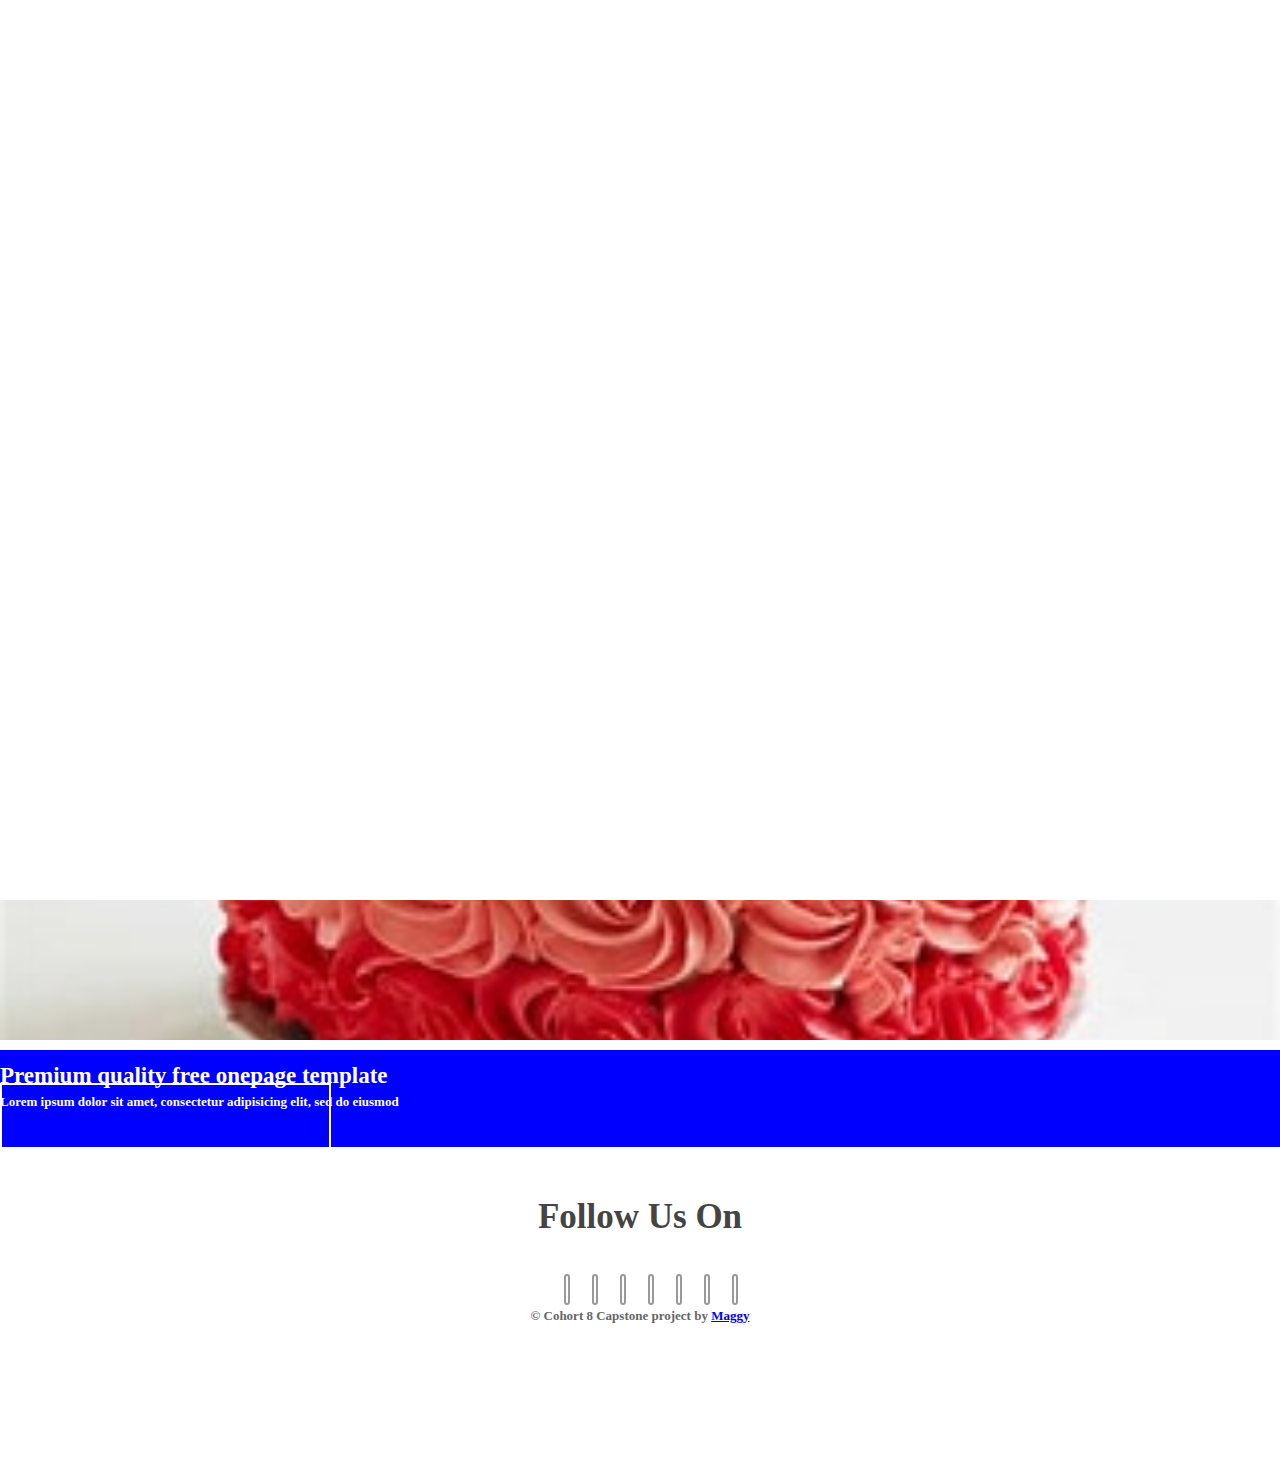
==== index.html @ 50e0e18a "." ====
<!DOCTYPE html>
<!--
	Cosmix by TEMPLATE STOCK
	templatestock.co @templatestock
	Released for free under the Creative Commons Attribution 3.0 license (templated.co/license)
-->

<html lang="en">
    <head>
        <meta charset="utf-8" />
        <meta name="viewport" content="width=device-width, initial-scale=1.0" />
        <meta name="description" content="" />
        <meta name="author" content="" />
        <title>Cosmix Free HTML5 Responsive Template | Template Stock</title>
        <!--Bootstrap-->
        <link rel="stylesheet" type="text/css" href="css/bootstrap.css" />
        <!--Stylesheets-->
        <link rel="stylesheet" type="text/css" href="css/style.css" />
        <!--Responsive-->
        <link rel="stylesheet" type="text/css" href="css/responsive.css" />
        <!--Animation-->
        <link rel="stylesheet" type="text/css" href="css/animate.css" />
        <!--Prettyphoto-->
        <link rel="stylesheet" type="text/css" href="css/prettyPhoto.css" />
        <!--Font-Awesome-->
        <link rel="stylesheet" type="text/css" href="css/font-awesome.css" />
        <!--Owl-Slider-->
        <link rel="stylesheet" type="text/css" href="css/owl.carousel.css" />
        <link rel="stylesheet" type="text/css" href="css/owl.theme.css" />
        <link rel="stylesheet" type="text/css" href="css/owl.transitions.css" />
        <!--[if lt IE 9]>
    <script src="js/html5shiv.js"></script>
    <script src="js/respond.min.js"></script>
  [endif]-->
    </head>
    <body data-spy="scroll" data-target=".navbar-default" data-offset="100">
        <!--Preloader-->
        <div id="preloader">
            <div id="pre-status">
                <div class="preload-placeholder"></div>
            </div>
        </div>
        <!--Navigation-->
        <header id="menu">
            <div class="navbar navbar-default navbar-fixed-top">
                <div class="container">
                    <div class="container-fluid">
                        <!-- Brand and toggle get grouped for better mobile display -->
                        <div class="navbar-header">
                            <button
                                type="button"
                                class="navbar-toggle collapsed"
                                data-toggle="collapse"
                                data-target="#bs-example-navbar-collapse-1"
                                aria-expanded="false"
                            >
                                <span class="sr-only">Toggle navigation</span>
                                <span class="icon-bar"></span>
                                <span class="icon-bar"></span>
                                <span class="icon-bar"></span>
                            </button>
                            <a class="navbar-brand" href="#menu"
                                ><img src="images/Logo/01.png" alt=""
                            /></a>
                        </div>
                        <!-- Collect the nav links, forms, and other content for toggling -->
                        <div
                            class="collapse navbar-collapse"
                            id="bs-example-navbar-collapse-1"
                        >
                            <ul class="nav navbar-nav">
                                <li class="active">
                                    <a class="scroll" href="index.html">Home</a>
                                </li>
                                <li>
                                    <a class="scroll" href="about.html"
                                        >About</a
                                    >
                                </li>
                                <li>
                                    <a class="scroll" href="portfolio.html"
                                        >Portfolio</a
                                    >
                                </li>
                                <li>
                                    <a class="scroll" href="contact.html"
                                        >Contact</a
                                    >
                                </li>
                            </ul>
                        </div>
                        <!-- /.navbar-collapse -->
                    </div>
                    <!-- /.container-fluid -->
                </div>
            </div>
        </header>
        <!--Slider-Start-->
        <section id="slider">
            <div id="home-carousel" class="carousel slide" data-ride="carousel">
                <div class="carousel-inner">
                    <div
                        class="item active"
                        style="background-image: url(images/Slider/08.jpg)"
                    >
                        <div class="carousel-caption container">
                            <div class="row">
                                <div class="col-md-7 col-sm-12 col-xs-12">
                                    <h1 style="color: goldenrod; font-size: 50px;">JINAD</h1>
                                    <h2>HALIMAT</h2>
                                    <p>
                                        FRONTEND     DEVELOPER
                                    </p>
                                </div>
                            </div>
                        </div>
                    </div>
                    <div
                        class="item"
                        style="background-image: url(images/Slider/05.jpg)"
                    >
                        <div class="carousel-caption container">
                            <div class="row">
                                <div class="col-md-7 col-sm-12 col-xs-12">
                                    <h1>PRIME TREATS</h1>
                                    <h2 style="color: red;">A BAKER</h2>
                                    <p>
                                        We bake yumilicious, tasty and delicious cakes and pastries for all occasions.
                                    </p>
                                </div>
                            </div>
                        </div>
                    </div>
                    <a
                        class="home-carousel-left"
                        href="#home-carousel"
                        data-slide="prev"
                        ><i class="fa fa-angle-left"></i
                    ></a>
                    <a
                        class="home-carousel-right"
                        href="#home-carousel"
                        data-slide="next"
                        ><i class="fa fa-angle-right"></i
                    ></a>
                </div>
            </div>
            <!--/#home-carousel-->
        </section>

        <div class="bg-sec">
            <div class="container">
                <div class="col-md-10 col-sm-10 col-xs-8">
                    <h3>Premium quality free onepage template</h3>
                    <p>
                        Lorem ipsum dolor sit amet, consectetur adipisicing
                        elit, sed do eiusmod
                    </p>
                </div>
                <div class="col-md-2 col-sm-2 col-xs-4">
                    <a class="btn-down" href="#">Download</a>
                </div>
            </div>
        </div>

        <footer id="footer-down">
            <h2>Follow Us On</h2>
            <ul class="social-icon">
                <li class="facebook hvr-pulse">
                    <a href="#"><i class="fa fa-facebook-f"></i></a>
                </li>
                <li class="twitter hvr-pulse">
                    <a href="#"><i class="fa fa-twitter"></i></a>
                </li>
                <li class="linkedin hvr-pulse">
                    <a href="#"><i class="fa fa-linkedin"></i></a>
                </li>
                <li class="google-plus hvr-pulse">
                    <a href="#"><i class="fa fa-google-plus"></i></a>
                </li>
                <li class="youtube hvr-pulse">
                    <a href="#"><i class="fa fa-youtube"></i></a>
                </li>
                <li class="instagram hvr-pulse">
                    <a href="#"><i class="fa fa-instagram"></i></a>
                </li>
                <li class="behance hvr-pulse">
                    <a href="#"><i class="fa fa-behance"></i></a>
                </li>
            </ul>
            <p>
                &copy; Cohort 8 Capstone project by
                <a href="http://templatestock.co" target="_blank">Maggy</a>
            </p>
        </footer>
        <!--Jquery-->
        <script type="text/javascript" src="js/jquery.min.js"></script>
        <!--Boostrap-Jquery-->
        <script type="text/javascript" src="js/bootstrap.js"></script>
        <!--Preetyphoto-Jquery-->
        <script type="text/javascript" src="js/jquery.prettyPhoto.js"></script>
        <!--NiceScroll-Jquery-->
        <script type="text/javascript" src="js/jquery.nicescroll.js"></script>
        <script type="text/javascript" src="js/waypoints.min.js"></script>
        <!--Isotopes-->
        <script type="text/javascript" src="js/jquery.isotope.js"></script>
        <!--Wow-Jquery-->
        <script type="text/javascript" src="js/wow.js"></script>
        <!--Count-Jquey-->
        <script type="text/javascript" src="js/jquery.countTo.js"></script>
        <script type="text/javascript" src="js/jquery.inview.min.js"></script>
        <!--Owl-Crousels-Jqury-->
        <script type="text/javascript" src="js/owl.carousel.js"></script>
        <!--Main-Scripts-->
        <script type="text/javascript" src="js/script.js"></script>
    </body>
</html>

<!-- Hosting24 Analytics Code -->
<script
    type="text/javascript"
    src="http://stats.hosting24.com/count.php"
></script>
<!-- End Of Analytics Code -->
---- css/style.css ----
/*
	Cosmix by TEMPLATE STOCK
	templatestock.co @templatestock
	Released for free under the Creative Commons Attribution 3.0 license (templated.co/license)
*/

* {
    margin: 0 auto;
}
@font-face {
    font-family: 'helvetica_ce_55_romanregular';
    src: url('../fonts/helvetica_neue_ce_55_roman-webfont.eot');
    src: url('../fonts/helvetica_neue_ce_55_roman-webfont.eot?#iefix')
            format('embedded-opentype'),
        url('../fonts/helvetica_neue_ce_55_roman-webfont.woff2') format('woff2'),
        url('../fonts/helvetica_neue_ce_55_roman-webfont.woff') format('woff'),
        url('../fonts/helvetica_neue_ce_55_roman-webfont.ttf')
            format('truetype'),
        url('../fonts/helvetica_neue_ce_55_roman-webfont.svg#helvetica_ce_55_romanregular')
            format('svg');
    font-weight: normal;
    font-style: normal;
}
@font-face {
    font-family: 'open_sansregular';
    src: url('../fonts/opensans-regular-webfont.eot');
    src: url('../fonts/opensans-regular-webfont.eot?#iefix')
            format('embedded-opentype'),
        url('../fonts/opensans-regular-webfont.woff2') format('woff2'),
        url('../fonts/opensans-regular-webfont.woff') format('woff'),
        url('../fonts/opensans-regular-webfont.ttf') format('truetype'),
        url('../fonts/opensans-regular-webfont.svg#open_sansregular')
            format('svg');
    font-weight: normal;
    font-style: normal;
}
body {
    font-family: 'helvetica_ce_55_romanregular';
}
/*for-section-text-start-here*/
::selection {
    background: blue; /* WebKit/Blink Browsers */
    color: #fff;
}
::-webkit-selection {
    background-color: blue;
    color: #fff;
}
::-ms-selection {
    background-color: blue;
    color: #fff;
}
::-o-selection {
    background-color: blue;
    color: #fff;
}
::-moz-selection {
    background-color: blue;
    color: #fff;
}
/* ========================================================================
  Hover animation
 ========================================================================== */
@-webkit-keyframes hvr-pulse {
    25% {
        -webkit-transform: scale(1.1);
        transform: scale(1.1);
    }
    75% {
        -webkit-transform: scale(0.9);
        transform: scale(0.9);
    }
}
@keyframes hvr-pulse {
    25% {
        -webkit-transform: scale(1.1);
        transform: scale(1.1);
    }
    75% {
        -webkit-transform: scale(0.9);
        transform: scale(0.9);
    }
}
.hvr-pulse {
    display: inline-block;
    vertical-align: middle;
    -webkit-transform: translateZ(0);
    transform: translateZ(0);
    box-shadow: 0 0 1px rgba(0, 0, 0, 0);
    -webkit-backface-visibility: hidden;
    backface-visibility: hidden;
    -moz-osx-font-smoothing: grayscale;
}
.hvr-pulse:hover,
.hvr-pulse:focus,
.hvr-pulse:active {
    -webkit-animation-name: hvr-pulse;
    animation-name: hvr-pulse;
    -webkit-animation-duration: 1s;
    animation-duration: 1s;
    -webkit-animation-timing-function: linear;
    animation-timing-function: linear;
    -webkit-animation-iteration-count: infinite;
    animation-iteration-count: infinite;
}
/* ========================================================================
  Hover End
 ========================================================================== */
#preloader {
    background: #fff;
    bottom: 0;
    left: 0;
    position: fixed;
    right: 0;
    top: 0;
    z-index: 9999;
}
#pre-status,
.preload-placeholder {
    background-image: url(../preloader.gif);
    background-position: center;
    background-repeat: no-repeat;
    height: 296px;
    left: 38%;
    margin: -20px 0 0 -20px;
    position: absolute;
    top: 32%;
    width: 296px;
}
.preload-placeholder {
    background: none;
    left: 0;
    margin: 0;
    text-align: center;
    top: 65%;
}
.parallex {
    background-attachment: fixed;
    background-position: center;
    background-size: cover;
    background-repeat: no-repeat;
}
p {
    font-size: 13px;
    color: #666;
    font-weight: bolder;
    line-height: 25px;
    font-family: 'open_sansregular';
}
h1,
h2,
h3,
h4,
h5,
h6,
.h1,
.h2,
.h3,
.h4,
.h5,
.h6 {
    font-family: 'helvetica_ce_55_romanregular';
}
h1 {
    color: #fff;
    font-size: 51px;
    text-transform: uppercase;
}
h2 {
    color: #555;
    font-size: 35px;
    text-transform: uppercase;
    font-weight: bolder;
}
h3 {
    color: #333;
    font-size: 23px;
}
h4 {
    color: #555;
    font-size: 21px;
    text-transform: uppercase;
}
h5 {
    color: #333;
    font-size: 18px;
}
h6 {
    font-size: 16px;
}
strong {
    font-weight: bolder;
}
span {
    color: blue;
}
.space {
    margin: 30px 0px;
}
.line {
    border: 1px solid blue;
    width: 15%;
}
a:hover,
a:focus {
    text-decoration: none;
}
a.btn-down {
    height: 50px;
    width: 50px;
    color: #fff;
    border: 2px solid #fff;
    padding: 5% 10%;
    position: relative;
    top: 35px;
    font-size: 17px;
}
a.btn-down:hover {
    background: #fff;
    color: blue;
    transition: all 0.5s;
    -moz-transition: all 0.5s;
    -o-transition: all 0.5s;
    -webkit-transition: all 0.5s;
}
a.btn-order {
    height: 50px;
    width: 50px;
    color: blue;
    border: 2px solid blue;
    padding: 3% 5%;
    font-size: 15px;
    position: relative;
    top: 5px;
}
a.btn-order:hover {
    background: blue;
    color: #fff;
    transition: all 0.5s;
    -moz-transition: all 0.5s;
    -o-transition: all 0.5s;
    -webkit-transition: all 0.5s;
}
a.btn-send {
    color: blue;
    border: 2px solid blue;
    padding: 2% 0%;
    font-size: 15px;
}
a.btn-send:hover {
    background: blue;
    color: #fff;
    transition: all 0.5s;
    -moz-transition: all 0.5s;
    -o-transition: all 0.5s;
    -webkit-transition: all 0.5s;
}
/*Navigation-stylesheets-include-here*/
.navbar-default {
    background: rgba(248, 248, 248, 0);
    border: rgba(248, 248, 248, 0);
    padding: 5px 5px;
}
a.navbar-brand img {
    position: relative;
    top: 9px;
}
#menu {
    position: absolute;
}
#menu .nav {
    left: 25%;
    position: relative;
}
#menu ul.nav li a {
    font-size: 15px;
    color: #fff;
}
#menu .nav > li > a {
    background: none;
    color: #fff;
}
#menu ul.nav li a:hover,
#menu ul.nav li a.active {
    color: blue;
    transition: all 0.4s;
}
#menu .navbar-default .navbar-nav > .active > a,
.navbar-default .navbar-nav > .active > a:hover,
.navbar-default .navbar-nav > .active > a:focus {
    color: blue;
    background: transparent;
}
a.navbar-brand {
    padding: 0px;
    margin-top: -3px;
}
ul.nav li.active a:before {
    opacity: 1;
}
.on {
    background: rgba(0, 0, 0, 0.8);
    transition: all 0.3s;
    -moz-transition: all 0.3s;
    -o-transition: all 0.3s;
    -webkit-transition: all 0.3s;
}
/*Slider-stylesheets-include-here*/

#home-carousel .item {
    background-position: center top;
    background-repeat: no-repeat;
    background-size: cover;
    width: 100%;
    height: 650px;
}
#home-carousel .item:before {
    background-color: #000;
    content: '';
    height: 100%;
    top: 0;
    left: 0;
    opacity: 0.5;
    position: absolute;
    width: 100%;
}
.carousel-caption {
    left: 15px;
    right: 15px;
    top: 50%;
    font-size: 15px;
    text-align: left;
    color: #fff;
    text-shadow: none;
    margin-top: -130px;
}
.carousel-caption h1 {
    font-size: 35px;
    margin-bottom: 10px;
    letter-spacing: 2px;
    font-weight: 100;
}
.carousel-caption h2 {
    color: #fff;
    font-size: 75px;
    font-weight: 600;
    margin-top: 0px;
    text-transform: none;
    letter-spacing: 2px;
    margin-bottom: 20px;
}
.carousel-caption p {
    color: #ffffff;
    font-size: 17px;
    font-weight: normal;
    line-height: 27px;
}
.home-carousel-left,
.home-carousel-right {
    background-color: blue;
    color: #fff;
    font-size: 32px;
    height: 40px;
    line-height: 40px;
    margin-top: -20px;
    position: absolute;
    text-align: center;
    top: 50%;
    width: 32px;
    z-index: 999;
    -webkit-transition: 300ms;
    -moz-transition: 300ms;
    -o-transition: 300ms;
    -ms-transition: 300ms;
    transition: 300ms;
}
.home-carousel-left {
    left: -32px;
}
.home-carousel-right {
    right: -32px;
}
#home-carousel:hover .home-carousel-left {
    left: 0;
}
#home-carousel:hover .home-carousel-right {
    right: 0;
}
/* Carousel animation */

#home-carousel .item h1,
#home-carousel .item h2,
#home-carousel .item p {
    opacity: 0;
    -moz-transform: scale(0.5);
    -webkit-transform: scale(0.5);
    -o-transform: scale(0.5);
    -ms-transform: scale(0.5);
    transform: scale(0.5);
}
#home-carousel .item h1 {
    -webkit-transition: all 0.5s ease-in-out 0.15s;
    -moz-transition: all 0.5s ease-in-out 0.15s;
    -ms-transition: all 0.5s ease-in-out 0.15s;
    -o-transition: all 0.5s ease-in-out 0.15s;
    transition: all 0.5s ease-in-out 0.15s;
}
#home-carousel .item.active h1,
#home-carousel .item.active h2,
#home-carousel .item.active p {
    opacity: 1;
    -moz-transform: scale(1);
    -webkit-transform: scale(1);
    -o-transform: scale(1);
    -ms-transform: scale(1);
    transform: scale(1);
}
#home-carousel .item h2 {
    -webkit-transition: all 0.5s ease-in-out 0.3s;
    -moz-transition: all 0.5s ease-in-out 0.3s;
    -ms-transition: all 0.5s ease-in-out 0.3s;
    -o-transition: all 0.5s ease-in-out 0.3s;
    transition: all 0.5s ease-in-out 0.3s;
}
#home-carousel .item p {
    -webkit-transition: all 0.5s ease-in-out 0.45s;
    -moz-transition: all 0.5s ease-in-out 0.45s;
    -ms-transition: all 0.5s ease-in-out 0.45s;
    -o-transition: all 0.5s ease-in-out 0.45s;
    transition: all 0.5s ease-in-out 0.45s;
}
/*About-stylesheets-include-here*/
#about {
    padding: 3% 0%;
}
#about .heading {
    text-align: center;
}
.heading h2 {
    font-family: 'helvetica_ce_55_romanregular';
}
.heading p {
    padding: 20px 0px;
    font-size: 13px;
    font-weight: bolder;
    color: #555;
}
.ab-sec {
    text-align: justify;
}
.ab-sec h3 {
    font-weight: bolder;
}
.ab-sec p {
    padding: 10px 0px;
    font-size: 13px;
}
/*Background-stylesheets-include-here*/
.bg-sec {
    background: blue;
    margin-top: 10px;
    padding: 1% 0%;
}
.bg-sec h3 {
    color: #ffffff;
    text-transform: none;
    font-weight: bolder;
}
.bg-sec p {
    color: #ffffff;
}
/*Service-stylesheets-include-here*/
#service {
    text-align: center;
    padding: 2% 0%;
}
#features-sec {
    padding: 100px 0;
}
#features-sec .media.service-box:first-child {
    margin-top: 80px;
}
#services {
    padding: 100px 0 75px;
}
.media.service-box {
    margin: 25px 0;
}
.media.service-box .pull-left {
    margin-right: 20px;
}
.media.service-box .pull-left > i {
    font-size: 24px;
    height: 64px;
    line-height: 64px;
    text-align: center;
    width: 64px;
    border-radius: 100%;
    color: blue;
    border: 1px solid #d7d7d7;
    transition: background-color 400ms, background-color 400ms;
    position: relative;
}
.media.service-box:hover .pull-left > i {
    background: blue;
    color: #fff;
    transform: rotateY(360deg);
    -moz-transform: rotate(360deg);
    -o-transform: rotate(360deg);
    -webkittransform: rotate(360deg);
    transition: all 0.5s;
    -moz-transition: all 0.8s;
    -o-transition: all 0.8s;
    -webkit-transition: all 0.8s;
}
.media-body h5 {
    font-weight: bolder;
    text-align: left;
}
.media-body p {
    text-align: justify;
}
/*Experience-stylesheets-include-here*/
.experience {
    margin-top: 30px;
}
.progress {
    height: 20px;
    background-color: #d7d7d7;
    border-radius: 0;
    box-shadow: none;
    -webkit-box-shadow: none;
    margin-bottom: 25px;
}
.progress-bar {
    box-shadow: none;
    -webkit-box-shadow: none;
    text-align: right;
    padding-right: 12px;
    font-size: 12px;
    font-weight: 600;
    background: blue;
}
.progress .progress-bar.six-sec-ease-in-out {
    -webkit-transition: width 2s ease-in-out;
    transition: width 2s ease-in-out;
}
.lead {
    font-size: 16px;
    font-weight: bold;
    text-align: left;
}
/*Features-stylesheets-include-here*/
#features {
    text-align: center;
    padding: 2% 0%;
}
#features .nav-tabs {
    display: inline-block;
    margin-top: 20px;
}
.tab p {
    text-align: justify;
}
#features .nav-tabs > li.active > a,
#features .nav-tabs > li.active > a:hover,
#features .nav-tabs > li.active > a:focus {
    box-shadow: 0 1px 4px rgba(0, 0, 0, 0.26);
    border-bottom: 2px solid blue;
    background: #f8f8f8;
}
#features .nav-tabs > li > a {
    color: #555;
    margin-right: 0;
    box-shadow: 0 1px 4px rgba(0, 0, 0, 0.26);
    background-color: #fff;
    border-right: 1px solid #e0e0e0;
    border-radius: 0px;
    border-bottom: 1px solid #ffffff;
    width: 110px;
    padding: 0;
    height: 80px;
    line-height: 80px;
    font-size: 32px;
}
#features .nav-tabs > li > a i.fa {
    font-size: 25px;
}
#features .nav-tabs > li.active > a i.fa {
    color: blue;
}
#features .nav-tabs > li > a:hover {
    border-color: transparent;
    border-right: 1px solid #e0e0e0;
}
#features p.feat-sec-1 {
    padding-top: 10px;
}
#features .tab-content .feat-sec {
    margin-top: 10px;
}
#features .tab-content h5 {
    text-align: left;
    font-weight: bolder;
}
#features .tab-content .line {
    float: left;
}
.tab {
    margin-top: 20px;
}
.tab-img {
    position: relative;
    top: 50px;
}
/*Portfolio-stylesheets-include-here*/
#portfolio {
    padding: 2% 0%;
    background: #f5f5f5;
    text-align: center;
}
#portfolio .portfolio-filter {
    list-style: none;
    padding: 0;
    margin: 0 0 50px;
    display: inline-block;
}
#portfolio .portfolio-filter > li {
    float: left;
    display: block;
}
#portfolio .portfolio-filter > li a {
    display: block;
    padding: 7px 15px;
    background: #e5e5e5;
    color: #64686d;
    position: relative;
}
#portfolio .portfolio-filter > li a:hover,
#portfolio .portfolio-filter > li a.active {
    background: blue;
    color: #fff;
    -webkit-transition-duration: 0.5s;
    -moz-transition-duration: 0.5s;
    -ms-transition-duration: 0.5s;
    -o-transition-duration: 0.5s;
    transition-duration: 0.5s;
}
.portfolio-items p {
    color: #fff;
    font-weight: normal;
}
#portfolio .portfolio-filter > li a.active:after {
    content: ' ';
    position: absolute;
    bottom: -17px;
    left: 50%;
    margin-left: -10px;
    border-width: 10px;
    border-style: solid;
    border-color: blue transparent transparent transparent;
}
#portfolio .portfolio-filter > li:first-child a {
    border-radius: 4px 0 0 4px;
}
#portfolio .portfolio-filter > li:last-child a {
    border-radius: 0 4px 4px 0;
}
#portfolio .portfolio-item {
    margin-bottom: 20px;
}
#portfolio .portfolio-item .portfolio-item-inner {
    position: relative;
}
#portfolio .portfolio-item .portfolio-item-inner .portfolio-info {
    opacity: 0;
    position: absolute;
    top: 45%;
    bottom: 0;
    left: 0;
    right: 0;
    padding: 10px;
    color: #fff;
    background: rgba(0, 0, 0, 0.7);
}
#portfolio .portfolio-item .portfolio-item-inner .portfolio-info h3 {
    font-size: 16px;
    line-height: 1;
    margin: 0;
    color: #fff;
}
#portfolio .portfolio-item:hover .portfolio-info {
    opacity: 1;
    transition: all 0.5s;
}
#portfolio .portfolio-item:hover .portfolio-info i.fa {
    font-size: 30px;
    color: blue;
}
/* Start: Recommended Isotope styles */
/**** Isotope Filtering ****/
.isotope-item {
    z-index: 2;
}
.isotope-hidden.isotope-item {
    pointer-events: none;
    z-index: 1;
}
/**** Isotope CSS3 transitions ****/
.isotope,
.isotope .isotope-item {
    -webkit-transition-duration: 0.8s;
    -moz-transition-duration: 0.8s;
    -ms-transition-duration: 0.8s;
    -o-transition-duration: 0.8s;
    transition-duration: 0.8s;
}
.isotope {
    -webkit-transition-property: height, width;
    -moz-transition-property: height, width;
    -ms-transition-property: height, width;
    -o-transition-property: height, width;
    transition-property: height, width;
}
.isotope .isotope-item {
    -webkit-transition-property: -webkit-transform, opacity;
    -moz-transition-property: -moz-transform, opacity;
    -ms-transition-property: -ms-transform, opacity;
    -o-transition-property: -o-transform, opacity;
    transition-property: transform, opacity;
}
/**** disabling Isotope CSS3 transitions ****/
.isotope.no-transition,
.isotope.no-transition .isotope-item,
.isotope .isotope-item.no-transition {
    -webkit-transition-duration: 0s;
    -moz-transition-duration: 0s;
    -ms-transition-duration: 0s;
    -o-transition-duration: 0s;
    transition-duration: 0s;
}
/* End: Recommended Isotope styles */
/* disable CSS transitions for containers with infinite scrolling*/
.isotope.infinite-scrolling {
    -webkit-transition: none;
    -moz-transition: none;
    -ms-transition: none;
    -o-transition: none;
    transition: none;
}
/*Pricing-stylesheets-include-here*/
#pricing {
    padding: 4% 0% 0% 2%;
    text-align: center;
}
#pricing ul.pricing {
    list-style: none;
    padding: 0;
    margin: 70px 0 30px;
    border: 1px solid #eee;
    border-radius: 5px 5px 4px 4px;
    padding: 15px;
    text-align: center;
}
#pricing ul.pricing:hover {
    box-shadow: 0 8px 8px rgba(0, 0, 0, 0.26);
    -webkit-transition-duration: 0.3s;
    -moz-transition-duration: 0.3s;
    -ms-transition-duration: 0.3s;
    -o-transition-duration: 0.3s;
    transition-duration: 0.3s;
}
#pricing ul.pricing li {
    display: block;
    padding: 10px;
    color: #666;
}
#pricing ul.pricing li.plan-header {
    background: #f8f8f8;
    border-radius: 4px 4px 0 0;
    margin: -15px -15px 10px;
    padding: 15px 15px 30px;
    border: 0;
}
#pricing ul.pricing li.plan-header .price-duration {
    position: relative;
    margin-top: -63px;
    top: -10px;
    display: inline-block;
    width: 116px;
    height: 116px;
    background-image: -moz-linear-gradient(90deg, blue 0%, blue 100%);
    background-image: -webkit-linear-gradient(90deg, blue 0%, blue 100%);
    background-image: -ms-linear-gradient(90deg, blue 0%, blue 100%);
    color: #fff;
    border-radius: 100px;
    border: 5px solid #f6f6f6;
}
#pricing ul.pricing li.plan-header .price-duration {
    display: block;
    line-height: 1;
}
#pricing ul.pricing strong {
    font-size: 14px;
}
#pricing ul.pricing li.plan-header .price-duration > .price {
    font-size: 24px;
    font-weight: 700;
    margin-top: 35px;
}
#pricing ul.pricing li.plan-header .price-duration > .duration {
    margin-top: 5px;
}
#pricing ul.pricing li.plan-header .plan-name {
    margin-top: 10px;
    font-size: 21px;
    color: #444;
    font-weight: bold;
    line-height: 1;
    text-transform: uppercase;
}
#pricing ul.pricing.featured {
    background: #222534;
    color: #fff;
    border: 0;
}
#pricing ul.pricing.featured li.plan-header .plan-name {
    color: #fff;
}
/*Team-stylesheets-include-here*/
#team {
    text-align: center;
    padding: 2% 0%;
}
.team-desc {
    padding: 15px 10px 15px 10px;
}
.team-main-sec:hover {
    box-shadow: 0 8px 8px rgba(0, 0, 0, 0.26);
    -webkit-transition-duration: 0.3s;
    -moz-transition-duration: 0.3s;
    -ms-transition-duration: 0.3s;
    -o-transition-duration: 0.3s;
    transition-duration: 0.3s;
}
.team-sec {
    border: 1px solid #eee;
}
.team-main-sec:hover .team-sec {
    border: 1px solid #fff;
    -webkit-transition-duration: 0.3s;
    -moz-transition-duration: 0.3s;
    -ms-transition-duration: 0.3s;
    -o-transition-duration: 0.3s;
    transition-duration: 0.3s;
}
.team-main-sec:hover h5 {
    color: blue;
}
.team-sec h5 {
    color: #555;
    text-transform: uppercase;
}
.team-social-icon {
    margin-top: 20px;
}
.team-desc ul.team-social-icon li {
    display: inline-block;
    padding-right: 20px;
}
.team-desc ul.team-social-icon li a i.fa {
    font-size: 20px;
    color: #999;
}
.team-desc ul.team-social-icon li a i.fa:hover.fa-facebook-f {
    color: #3b5998;
}
.team-desc ul.team-social-icon li a i.fa:hover.fa-twitter {
    color: #55acee;
}
.team-desc ul.team-social-icon li a i.fa:hover.fa-pinterest-p {
    color: #bd081c;
}
.team-desc ul.team-social-icon li a i.fa:hover.fa-instagram {
    color: #3f729b;
}
.team-desc ul.team-social-icon li a i.fa:hover.fa-google-plus {
    color: #dc4e41;
}
/*Testimonials-stylesheets-include-here*/
#testimonials {
    background-image: url(../images/Testimonials/01.jpg);
    height: 450px;
    text-align: center;
}
#testimonials .owl-theme .owl-controls .owl-page span {
    background: blue;
}
.quote {
    position: relative;
    top: 40px;
}
.quote i.fa {
    font-size: 35px;
    color: #ffffff;
}
#owl-testi {
    position: relative;
    top: 65px;
}
#owl-testi p {
    color: #ffffff;
    font-weight: normal;
}
#owl-testi h5 {
    color: #ffffff;
    line-height: 30px;
    padding-top: 20px;
}
#owl-testi h6 {
    color: #ffffff;
    padding-top: 20px;
}
/*Fun-Facts-stylesheets-include-here*/
#fun-facts {
    background-color: #f8f8f8;
    padding: 3% 0%;
}
#fun-facts .fun-fact {
    border-right: 1px solid #ddd;
}
#fun-facts .col-md-3:last-child .fun-fact {
    border-right: 0px solid #ddd;
}
#fun-facts .fun-fact i {
    margin-right: 5px;
    color: #666;
}
#fun-facts .fun-fact h6 {
    color: #555;
    font-weight: bolder;
}
/*Blog-stylesheets-include-here*/
#blog {
    text-align: center;
    padding: 3% 0% 0% 2%;
}
.blog-info {
    text-align: left;
}
.blog-info h5 {
    font-weight: bold;
    padding-top: 10px;
}
.blog-info i.fa {
    float: left;
    margin-right: 10px;
    color: #777;
}
.blog-info h6 {
    margin: 0;
    color: #666;
    float: left;
}
.blog-info h6:hover,
.blog-info h5:hover {
    color: blue;
    -webkit-transition-duration: 0.3s;
    -moz-transition-duration: 0.3s;
    -ms-transition-duration: 0.3s;
    -o-transition-duration: 0.3s;
    transition-duration: 0.3s;
}
.data-meta {
    background: #444;
    font-size: 15px;
    color: #fff;
    text-align: center;
    position: absolute;
    top: 0;
    padding: 6px 15px;
}
.data-meta h4 {
    color: #ffffff;
    margin: 0;
    font-size: 18px;
    font-weight: bold;
}
a.btn-blg {
    color: #666;
}
a.btn-blg:hover {
    color: blue;
    -webkit-transition-duration: 0.3s;
    -moz-transition-duration: 0.3s;
    -ms-transition-duration: 0.3s;
    -o-transition-duration: 0.3s;
    transition-duration: 0.3s;
}
.blog-info p {
    text-align: justify;
    padding-top: 5px;
}
.blog-info ul.blog-icon {
    margin: 0;
    padding: 0;
}
.blog-info ul li {
    display: inline-block;
}
.blog-info ul li.comment {
    margin-left: 10px;
}
/*Client-stylesheets-include-here*/
#client {
    text-align: center;
    position: relative;
    padding: 70px 0px 10px 0px;
}
.client-logo a {
    opacity: 0.4;
    display: table;
    margin: 0 auto;
}
.client-logo a:hover {
    opacity: 1;
    transition: all 0.5s;
    -moz-transition: all 0.8s;
    -o-transition: all 0.8s;
    -webkit-transition: all 0.8s;
}
/*Contact-stylesheets-include-here*/
#contact {
    text-align: center;
    padding: 3% 0% 0% 2%;
}
.contact-sec-1 {
    text-align: left;
}
.contact-sec-1 h4 {
    font-weight: bold;
}
.contact-sec-1 ul.contact-form li i.fa {
    color: #666;
    float: left;
    margin-right: 10px;
}
.contact-sec-1 ul.contact-form li h6 {
    font-size: 14px;
    color: #666;
    margin: 0;
}
.contact-sec-1 ul {
    padding: 0;
    position: relative;
    top: 20px;
}
.contact-sec-1 ul li {
    display: block;
    padding-bottom: 30px;
}
.contact-sec-1 ul li a {
    color: #666;
}
.contact-sec-1 ul li a:hover {
    color: blue;
    -webkit-transition-duration: 0.3s;
    -moz-transition-duration: 0.3s;
    -ms-transition-duration: 0.3s;
    -o-transition-duration: 0.3s;
    transition-duration: 0.3s;
}
label {
    font-size: 15px;
    font-weight: normal;
    float: left;
    margin: 0px 0px 20px 0px;
}
.form-group {
    margin-bottom: 30px;
}
textarea.form-control {
    min-height: 120px;
    resize: none;
}
.form-control {
    border: 1px solid #ccc;
    height: 35px;
    border-radius: 0;
    box-shadow: none;
}
/*Footer-stylesheets-include-here*/
#footer {
    text-align: center;
}
#footer .bg-sec h2 {
    color: #ffffff;
    font-size: 25px;
    font-weight: normal;
}
#footer-down {
    position: relative;
    top: 30px;
    text-align: center;
}
#footer-down h2 {
    color: #444;
    margin: 20px 0px 40px 0px;
    text-transform: none;
}
#footer-down ul li {
    display: inline-block;
    margin-right: 20px;
}
#footer-down ul li a i.fa {
    color: #999;
    font-size: 22px;
    border: 2px solid #999;
    height: 50px;
    width: 50px;
    border-radius: 50px;
    padding: 25%;
}
#footer-down ul li.facebook i.fa:hover {
    color: #3b5998;
    border: 2px solid #3b5998;
}
#footer-down ul li.twitter i.fa:hover {
    color: #00aced;
    border: 2px solid #00aced;
}
#footer-down ul li.linkedin i.fa:hover {
    color: #007bb6;
    border: 2px solid #007bb6;
}
#footer-down ul li.google-plus i.fa:hover {
    color: #dd4b39;
    border: 2px solid #dd4b39;
}
#footer-down ul li.youtube i.fa:hover {
    color: #bb0000;
    border: 2px solid #bb0000;
}
#footer-down ul li.instagram i.fa:hover {
    color: #517fa4;
    border: 2px solid #517fa4;
}
#footer-down ul li.behance i.fa:hover {
    color: #1769ff;
    border: 2px solid #1769ff;
}

/*Index-1-Stylesheets-End-Here*/

/*Index-3-Stylesheets-Start-Here*/

/*Full-screen-menu-stylesheet-include-here*/
.top-animate {
    background: blue !important;
    top: 13px !important;
    -webkit-transform: rotate(45deg);
    /* Chrome, Safari, Opera */
    transform: rotate(45deg);
}
.mid-animate {
    opacity: 0;
}
.bottom-animate {
    background: blue !important;
    top: 13px !important;
    -webkit-transform: rotate(-225deg);
    /* Chrome, Safari, Opera */
    transform: rotate(-225deg);
}
.top-menu,
.mid-menu,
.bottom-menu {
    width: 28px;
    height: 4px;
    border-radius: 10px;
    background-color: #fff;
}
.top-menu {
    top: 5px;
}
.mid-menu {
    top: 13px;
}
.bottom-menu {
    top: 21px;
}
.menui {
    background: blue;
    transition: 0.6s ease;
    transition-timing-function: cubic-bezier(0.75, 0, 0.29, 1.01);
    margin-top: 10px;
    position: absolute;
}
.menu-trigger {
    z-index: 999;
    position: fixed;
    display: block;
    padding: 9px;
    height: 32px;
    width: 32px;
    margin: 0px;
    top: 45px;
    right: 115px;
}
.mobilenav {
    font-family: inherit;
    top: 0;
    left: 0;
    z-index: 999;
    display: none;
    position: fixed;
    width: 100%;
    height: 100%;
    background: rgba(0, 0, 0, 0.8);
    text-transform: uppercase;
}
.mobilenav li {
    list-style-type: none;
    text-align: center;
    padding: 10px;
    font-size: 220%;
    color: #fff;
    text-decoration: none;
    font-weight: 300;
    width: 100%;
}
.mobilenav li:last-child div {
    border-bottom: none;
}
.mobilenav li:hover {
    cursor: pointer;
}
.nav-label {
    border-bottom: 1px solid #fff;
    padding-bottom: 10px;
    display: block;
    width: 350px;
    margin: 0 auto;
}
.mobilenav li:first-child {
    margin-top: 60px;
}
.slider-content {
    position: absolute;
    left: 5%;
    right: 15px;
    top: 27%;
    font-size: 15px;
    text-align: center;
    color: #fff;
    text-shadow: none;
}
.slider-content h1 {
    font-size: 51px;
    text-transform: uppercase;
    font-weight: bolder;
    line-height: 80px;
}
.slider-content h2 {
    font-size: 25px;
    color: #ffffff;
    font-weight: bolder;
    padding: 10px 0px 20px 0px;
}
.slider-content p {
    color: #fff;
    font-size: 16px;
    font-weight: inherit;
    line-height: 30px;
}
/*Index-3-Stylesheets-End-Here*/

/*Index-4-Stylesheets-Start-Here*/
#slider-video {
    position: relative;
}
.hero-section {
    height: 100%;
    padding: 18% 0% 11% 0%;
    overflow: hidden;
}
.hero-content {
    position: relative;
    display: table;
    height: 100%;
    width: 100%;
}
.hero-text {
    display: table-cell;
    vertical-align: middle;
    color: #fff;
    width: 100%;
    padding-bottom: 10%;
}
.hero-text h5 {
    color: #ffffff;
    text-transform: none;
    padding-top: 15px;
}
.video-background-container {
    position: absolute;
    top: 0;
    bottom: 0;
    left: 0;
    right: 0;
    height: 100%;
    width: 100%;
}
.video-background {
    width: 100%;
}
.parallax-overlay {
    position: absolute;
    left: 0px;
    top: 0px;
    width: 100%;
    height: 100%;
    background: url('../images/banner/overaly.png') repeat;
}
a.btn-learn {
    height: 50px;
    width: 50px;
    color: blue;
    border: 2px solid blue;
    padding: 1% 2%;
    font-size: 15px;
    position: relative;
    top: 40px;
}
a.btn-learn:hover {
    background: blue;
    color: #fff;
    transition: all 0.5s;
    -moz-transition: all 0.5s;
    -o-transition: all 0.5s;
    -webkit-transition: all 0.5s;
}
/*Index-4-Stylesheets-End-Here*/

/*Index-5-Stylesheets-Start-Here*/
#slider-parallax .owl-theme .owl-controls .owl-page span {
    background: none;
}
#slider-parallax {
    background: url(../images/Slider/10.jpg);
    background-size: cover;
    background-attachment: fixed;
    background-repeat: no-repeat;
    margin: auto;
}
#slider-parallax {
    height: 680px;
}
.parallex-content {
    position: absolute;
    left: 5%;
    right: 15px;
    top: 35%;
    font-size: 15px;
    text-align: center;
    color: #fff;
    text-shadow: none;
}
.slide-sec {
}

.slide-sec-1 {
    text-align: right;
}
.slide-sec-2 {
    text-align: left;
    padding: 0;
}
.parallex-content h1 {
    font-size: 51px;
    text-transform: uppercase;
    font-weight: bolder;
    line-height: 80px;
}
.parallex-content h2 {
    color: #ffffff;
    text-transform: uppercase;
    font-weight: bolder;
}
.line-parallex {
    border: 2px solid #fff;
    width: 15%;
    margin-bottom: 30px;
}
.parallex-content h6 {
    color: #fff;
}

/*Basic-Stylesheets-End-Here*/
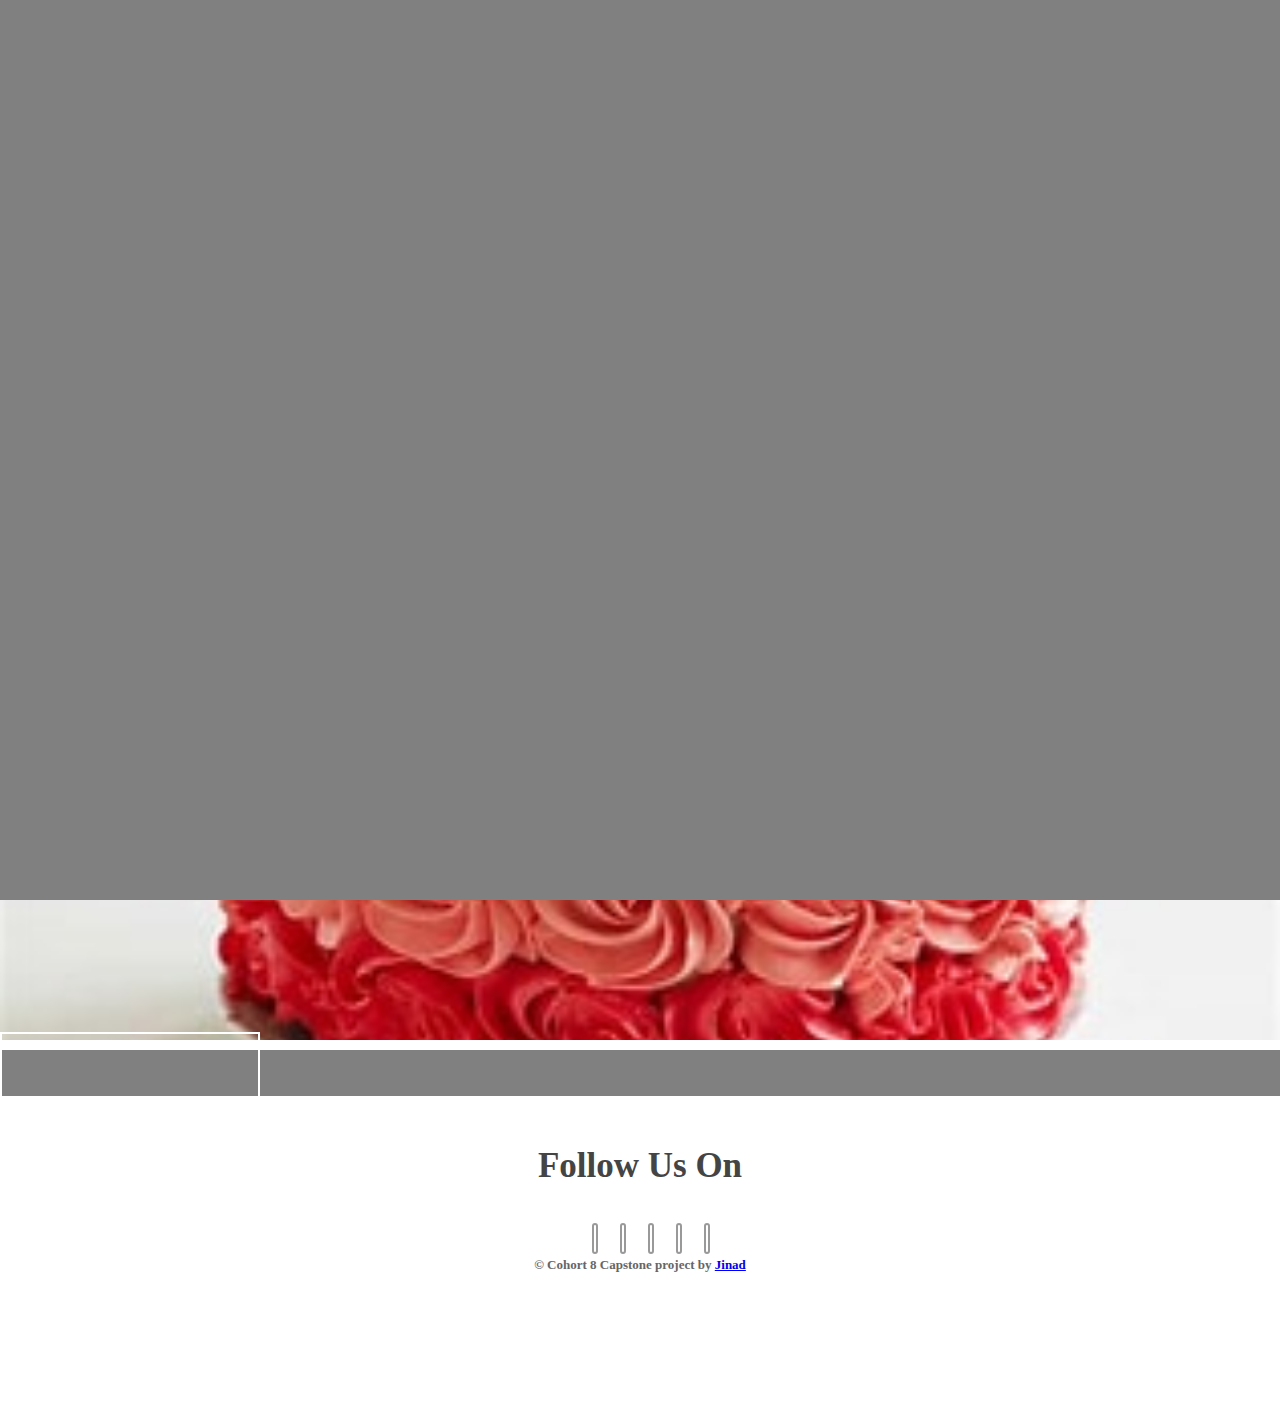
==== commit 7395717a: "." ====
--- a/index.html
+++ b/index.html
@@ -151,14 +151,13 @@
         <div class="bg-sec">
             <div class="container">
                 <div class="col-md-10 col-sm-10 col-xs-8">
-                    <h3>Premium quality free onepage template</h3>
+                    <h3></h3>
                     <p>
-                        Lorem ipsum dolor sit amet, consectetur adipisicing
-                        elit, sed do eiusmod
+                        
                     </p>
                 </div>
                 <div class="col-md-2 col-sm-2 col-xs-4">
-                    <a class="btn-down" href="#">Download</a>
+                    <a class="btn-down" href="#"></a>
                 </div>
             </div>
         </div>
@@ -167,22 +166,16 @@
             <h2>Follow Us On</h2>
             <ul class="social-icon">
                 <li class="facebook hvr-pulse">
-                    <a href="#"><i class="fa fa-facebook-f"></i></a>
-                </li>
-                <li class="twitter hvr-pulse">
-                    <a href="#"><i class="fa fa-twitter"></i></a>
+                    <a href="https://www.facebook.com/halimat.jinad.9?mibextid=2JQ9oc"><i class="fa fa-facebook-f"></i></a>
                 </li>
                 <li class="linkedin hvr-pulse">
-                    <a href="#"><i class="fa fa-linkedin"></i></a>
+                    <a href="https://www.linkedin.com/in/jinad-halimat-aa2a1b285"><i class="fa fa-linkedin"></i></a>
                 </li>
                 <li class="google-plus hvr-pulse">
-                    <a href="#"><i class="fa fa-google-plus"></i></a>
-                </li>
-                <li class="youtube hvr-pulse">
-                    <a href="#"><i class="fa fa-youtube"></i></a>
+                    <a href="https://github.com/jinad452"><i class="fa fa-google-plus"></i></a>
                 </li>
                 <li class="instagram hvr-pulse">
-                    <a href="#"><i class="fa fa-instagram"></i></a>
+                    <a href="https://instagram.com/halimat_jinad"><i class="fa fa-instagram"></i></a>
                 </li>
                 <li class="behance hvr-pulse">
                     <a href="#"><i class="fa fa-behance"></i></a>
@@ -190,7 +183,7 @@
             </ul>
             <p>
                 &copy; Cohort 8 Capstone project by
-                <a href="http://templatestock.co" target="_blank">Maggy</a>
+                <a href="http://templatestock.co" target="_blank">Jinad </a>
             </p>
         </footer>
         <!--Jquery-->
--- a/css/style.css
+++ b/css/style.css
@@ -44,7 +44,7 @@
 }
 ::-webkit-selection {
     background-color: blue;
-    color: #fff;
+    color: gray;
 }
 ::-ms-selection {
     background-color: blue;
@@ -107,7 +107,7 @@
   Hover End
  ========================================================================== */
 #preloader {
-    background: #fff;
+    background: gray;
     bottom: 0;
     left: 0;
     position: fixed;
@@ -257,7 +257,7 @@
 }
 /*Navigation-stylesheets-include-here*/
 .navbar-default {
-    background: rgba(248, 248, 248, 0);
+    background: blue;
     border: rgba(248, 248, 248, 0);
     padding: 5px 5px;
 }
@@ -274,21 +274,21 @@
 }
 #menu ul.nav li a {
     font-size: 15px;
-    color: #fff;
+    color: black;
 }
 #menu .nav > li > a {
     background: none;
-    color: #fff;
+    color: black;
 }
 #menu ul.nav li a:hover,
 #menu ul.nav li a.active {
-    color: blue;
+    color: white;
     transition: all 0.4s;
 }
 #menu .navbar-default .navbar-nav > .active > a,
 .navbar-default .navbar-nav > .active > a:hover,
 .navbar-default .navbar-nav > .active > a:focus {
-    color: blue;
+    color: black;
     background: transparent;
 }
 a.navbar-brand {
@@ -432,9 +432,11 @@
 /*About-stylesheets-include-here*/
 #about {
     padding: 3% 0%;
+    margin-top: 20px;
 }
 #about .heading {
     text-align: center;
+    font-size: 10px;
 }
 .heading h2 {
     font-family: 'helvetica_ce_55_romanregular';
@@ -453,11 +455,12 @@
 }
 .ab-sec p {
     padding: 10px 0px;
-    font-size: 13px;
+    font-size: 20px;
+    padding-top: 80px;
 }
 /*Background-stylesheets-include-here*/
 .bg-sec {
-    background: blue;
+    background: gray;
     margin-top: 10px;
     padding: 1% 0%;
 }
@@ -618,6 +621,7 @@
     padding: 2% 0%;
     background: #f5f5f5;
     text-align: center;
+    margin-top: 20px;
 }
 #portfolio .portfolio-filter {
     list-style: none;
@@ -827,212 +831,11 @@
 #pricing ul.pricing.featured li.plan-header .plan-name {
     color: #fff;
 }
-/*Team-stylesheets-include-here*/
-#team {
-    text-align: center;
-    padding: 2% 0%;
-}
-.team-desc {
-    padding: 15px 10px 15px 10px;
-}
-.team-main-sec:hover {
-    box-shadow: 0 8px 8px rgba(0, 0, 0, 0.26);
-    -webkit-transition-duration: 0.3s;
-    -moz-transition-duration: 0.3s;
-    -ms-transition-duration: 0.3s;
-    -o-transition-duration: 0.3s;
-    transition-duration: 0.3s;
-}
-.team-sec {
-    border: 1px solid #eee;
-}
-.team-main-sec:hover .team-sec {
-    border: 1px solid #fff;
-    -webkit-transition-duration: 0.3s;
-    -moz-transition-duration: 0.3s;
-    -ms-transition-duration: 0.3s;
-    -o-transition-duration: 0.3s;
-    transition-duration: 0.3s;
-}
-.team-main-sec:hover h5 {
-    color: blue;
-}
-.team-sec h5 {
-    color: #555;
-    text-transform: uppercase;
-}
-.team-social-icon {
-    margin-top: 20px;
-}
-.team-desc ul.team-social-icon li {
-    display: inline-block;
-    padding-right: 20px;
-}
-.team-desc ul.team-social-icon li a i.fa {
-    font-size: 20px;
-    color: #999;
-}
-.team-desc ul.team-social-icon li a i.fa:hover.fa-facebook-f {
-    color: #3b5998;
-}
-.team-desc ul.team-social-icon li a i.fa:hover.fa-twitter {
-    color: #55acee;
-}
-.team-desc ul.team-social-icon li a i.fa:hover.fa-pinterest-p {
-    color: #bd081c;
-}
-.team-desc ul.team-social-icon li a i.fa:hover.fa-instagram {
-    color: #3f729b;
-}
-.team-desc ul.team-social-icon li a i.fa:hover.fa-google-plus {
-    color: #dc4e41;
-}
-/*Testimonials-stylesheets-include-here*/
-#testimonials {
-    background-image: url(../images/Testimonials/01.jpg);
-    height: 450px;
-    text-align: center;
-}
-#testimonials .owl-theme .owl-controls .owl-page span {
-    background: blue;
-}
-.quote {
-    position: relative;
-    top: 40px;
-}
-.quote i.fa {
-    font-size: 35px;
-    color: #ffffff;
-}
-#owl-testi {
-    position: relative;
-    top: 65px;
-}
-#owl-testi p {
-    color: #ffffff;
-    font-weight: normal;
-}
-#owl-testi h5 {
-    color: #ffffff;
-    line-height: 30px;
-    padding-top: 20px;
-}
-#owl-testi h6 {
-    color: #ffffff;
-    padding-top: 20px;
-}
-/*Fun-Facts-stylesheets-include-here*/
-#fun-facts {
-    background-color: #f8f8f8;
-    padding: 3% 0%;
-}
-#fun-facts .fun-fact {
-    border-right: 1px solid #ddd;
-}
-#fun-facts .col-md-3:last-child .fun-fact {
-    border-right: 0px solid #ddd;
-}
-#fun-facts .fun-fact i {
-    margin-right: 5px;
-    color: #666;
-}
-#fun-facts .fun-fact h6 {
-    color: #555;
-    font-weight: bolder;
-}
-/*Blog-stylesheets-include-here*/
-#blog {
-    text-align: center;
-    padding: 3% 0% 0% 2%;
-}
-.blog-info {
-    text-align: left;
-}
-.blog-info h5 {
-    font-weight: bold;
-    padding-top: 10px;
-}
-.blog-info i.fa {
-    float: left;
-    margin-right: 10px;
-    color: #777;
-}
-.blog-info h6 {
-    margin: 0;
-    color: #666;
-    float: left;
-}
-.blog-info h6:hover,
-.blog-info h5:hover {
-    color: blue;
-    -webkit-transition-duration: 0.3s;
-    -moz-transition-duration: 0.3s;
-    -ms-transition-duration: 0.3s;
-    -o-transition-duration: 0.3s;
-    transition-duration: 0.3s;
-}
-.data-meta {
-    background: #444;
-    font-size: 15px;
-    color: #fff;
-    text-align: center;
-    position: absolute;
-    top: 0;
-    padding: 6px 15px;
-}
-.data-meta h4 {
-    color: #ffffff;
-    margin: 0;
-    font-size: 18px;
-    font-weight: bold;
-}
-a.btn-blg {
-    color: #666;
-}
-a.btn-blg:hover {
-    color: blue;
-    -webkit-transition-duration: 0.3s;
-    -moz-transition-duration: 0.3s;
-    -ms-transition-duration: 0.3s;
-    -o-transition-duration: 0.3s;
-    transition-duration: 0.3s;
-}
-.blog-info p {
-    text-align: justify;
-    padding-top: 5px;
-}
-.blog-info ul.blog-icon {
-    margin: 0;
-    padding: 0;
-}
-.blog-info ul li {
-    display: inline-block;
-}
-.blog-info ul li.comment {
-    margin-left: 10px;
-}
-/*Client-stylesheets-include-here*/
-#client {
-    text-align: center;
-    position: relative;
-    padding: 70px 0px 10px 0px;
-}
-.client-logo a {
-    opacity: 0.4;
-    display: table;
-    margin: 0 auto;
-}
-.client-logo a:hover {
-    opacity: 1;
-    transition: all 0.5s;
-    -moz-transition: all 0.8s;
-    -o-transition: all 0.8s;
-    -webkit-transition: all 0.8s;
-}
 /*Contact-stylesheets-include-here*/
 #contact {
     text-align: center;
     padding: 3% 0% 0% 2%;
+    margin-top: 20px;
 }
 .contact-sec-1 {
     text-align: left;
@@ -1049,6 +852,9 @@
     font-size: 14px;
     color: #666;
     margin: 0;
+}
+.contact-sec-1 h4 {
+    padding-top: 20px;
 }
 .contact-sec-1 ul {
     padding: 0;
@@ -1078,6 +884,7 @@
 }
 .form-group {
     margin-bottom: 30px;
+    margin-top: 20px;
 }
 textarea.form-control {
     min-height: 120px;
